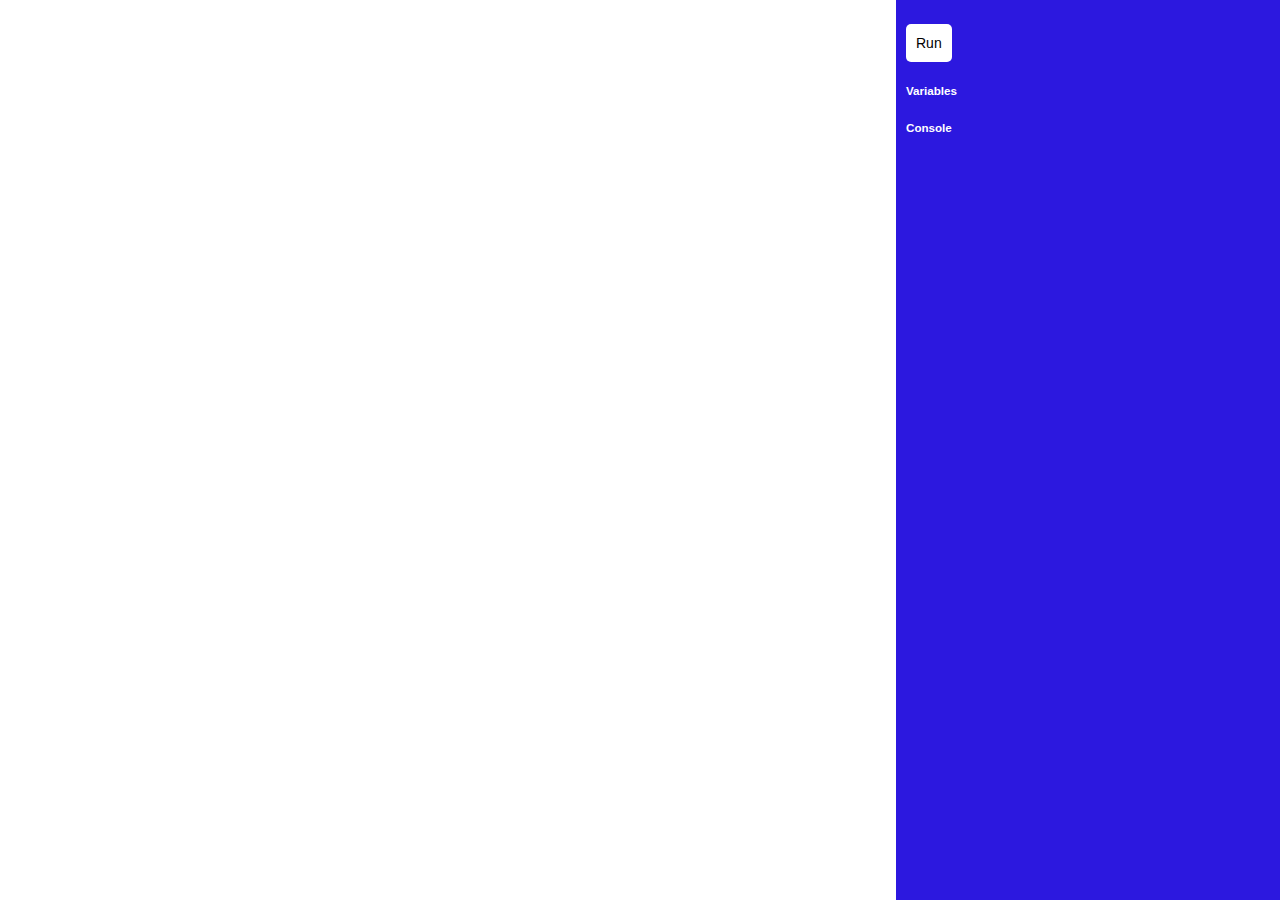
==== src/index.html @ 4e92d214 "SOLIDify" ====
<!doctype html>
<html lang="en">

<head>
	<meta charset="UTF-8" />
	<meta name="viewport" content="width=device-width, initial-scale=1.0, maximum-scale=1.0" />

	<title>Sequential Workflow Designer</title>
	<link rel="icon" href="./images/favicon.ico" />
	<style>
		body,
		input,
		select,
		button {
			font:
				14px/1.3em 'Open Sans',
				Arial,
				Verdana,
				Serif;
		}

		html,
		body {
			width: 100vw;
			height: 100vh;
			margin: 0;
			padding: 0;
			overflow: hidden;
		}

		#designer {
			position: absolute;
			left: 0;
			top: 0;
			width: 70vw;
			height: 100vh;
		}

		.sqd-editor {
			padding: 10px;
		}

		.sqd-editor p {
			margin: 0;
			padding: 0 0 10px;
		}

		.sqd-editor label,
		.label-text {
			font-weight: 700;
			font-size: 1.05em;
			margin-top: 0;
		}

		.sqd-editor input[type='text'],
		input[type="number"],
		input[list],
		select,
		textarea {
			width: 100%;
			box-sizing: border-box;
			border: 1px solid silver;
			padding: 6px;
			border-radius: 0px;
			line-height: 1.3em;
			min-height: 31.33px;
		}

		.sqd-editor textarea {
			margin: 0px;
			min-height: 55px;
		}

		.sqd-editor div[data-g4-role='field'] {
			margin-top: 1em;
		}

		.sqd-editor div[data-g4-role='hint'] {
			margin-top: 0.25em;
			margin-bottom: 0.25em;
		}

		.sqd-editor input[type='text']:focus,
		input[type="number"]:focus,
		input[list]:focus,
		select:focus,
		textarea:focus {
			border: 1px solid #000;
			outline: none;
		}

		.sqd-editor input[type='text']:read-only,
		input[type="number"]:read-only {
			background: #f4f4f4;
			border-color: #ddd;
			color: #999;
		}

		.sqd-editor textarea {
			resize: none;
			white-space: pre;
			overflow-y: hidden;
			overflow-x: auto;
		}

		#result {
			position: absolute;
			right: 0;
			bottom: 0;
			width: 30vw;
			height: 100vh;
			padding: 10px;
			box-sizing: border-box;
			color: #fff;
			background: #2c18df;
		}

		#result a.github {
			color: #fff;
			display: inline-block;
			margin: 6px 8px;
		}

		#result a.github:hover {
			text-decoration: none;
		}

		#result button {
			padding: 10px;
			color: #000;
			background: #fff;
			border: 0;
			border-radius: 5px;
			cursor: pointer;
		}

		#result button:hover {
			opacity: 0.8;
		}

		.subtitle {
			display: block;
			margin-bottom: 15px;
			font-size: 1.2em;
			font-weight: 500;
		}
	</style>

	<style>
		/* Box-sizing Reset */
		*,
		*::before,
		*::after {
			box-sizing: border-box;
		}

		/* Flexbox Container for Label */
		.label-with-icon {
			display: flex;
			align-items: center;
			justify-content: space-between;
			font-family: Arial, sans-serif;
			width: 100%;
			font-size: 16px;
		}

		/* SVG Icon Styling */
		.hint-icon-container {
			position: relative;
			cursor: pointer;
			align-items: center;
			font: 14px/1.3em Arial, Verdana, sans-serif;
			line-height: 1.3em;
			display: block;
			width: 18px;
			height: 18px;
			background: #ddd;
			border-radius: 50% 50%;
			text-align: center;
			font-size: 11px;
			cursor: pointer;
		}

		.hint-icon {
			font: 14px/1.3em Arial, Verdana, sans-serif;
			line-height: 1.3em;
			text-align: center;
			font-size: 11px;
			cursor: pointer;
			width: 64%;
			height: 64%;
			margin: 18%;
		}

		/* Change icon color on hover/focus */
		.hint-icon-container:hover .hint-icon,
		.hint-icon-container:focus .hint-icon {
			fill: #007BFF;
		}

		.hint-text {
			font: 14px/1.3em Arial, Verdana, sans-serif;
			font-size: 13px;
			line-height: 1.3em;
			padding: 6px 10px;
			border-radius: 0px;
			background: #eee;
			border: 1px solid #ddd;
		}

		div[data-g4-role='input-row'],
		.input-row {
			display: flex;
			align-items: center;
			margin: 0.2em 0;
		}

		.add-button {
			position: absolute;
			top: 0;
			right: 0;
			background: none;
			border: none;
			font-size: 20px;
			cursor: pointer;
			line-height: 1;
		}

		div[data-g4-role='input-row'],
		.text-with-button {
			box-sizing: border-box;
			display: flex;
			align-items: center;
			justify-content: space-between;
		}

		div[data-g4-role='input-row'] button,
		.text-with-button button {
			box-sizing: border-box;
			border: 1px solid silver;
			padding: 6px;
			border-radius: 0px;
			line-height: 1.3em;
			min-width: 32.19px;
			cursor: pointer;
		}

		div[data-g4-role='input-row'] input[type="text"],
		.text-with-button input[type="text"],
		textarea {
			margin-left: 0.2em;
		}

		button svg {
			width: 1em;
			height: 1em;
			vertical-align: middle;
		}
	</style>

	<style>
		details {
			border: 1px solid silver;
			border-radius: 4px;
			border-radius: 0px;
			padding: 10px;
			max-width: 500px;
			margin: 0.25em auto;
		}

		summary {
			font-size: 1.2em;
			cursor: pointer;
			outline: none;
		}

		.content {
			margin-top: 10px;
			animation: fadeIn 0.3s ease-in-out;
		}

		@keyframes fadeIn {
			from {
				opacity: 0;
			}

			to {
				opacity: 1;
			}
		}
	</style>
</head>

<body>
	<div id="designer"></div>

	<div id="result">
		<p>
			<button id="run">Run</button>
		</p>

		<h5>Variables</h5>
		<pre id="variables"></pre>

		<h5>Console</h5>
		<pre id="console"></pre>
	</div>

	<link href="./css/designer.css" rel="stylesheet">
	<link href="./css/designer-light.css" rel="stylesheet">
	<link href="./css/designer-dark.css" rel="stylesheet">

	<script src="./js/custom-fields.js"></script>
	<script src="./js/index.umd.js"></script>
	<script src="./js/state-machine.js"></script>
	<script src="./js/index.js"></script>

</html>
---- src/css/designer.css ----
/* .sqd-designer */
.sqd-designer {
  position: relative;
  display: flex;
  width: 100%;
  height: 100%;
}

.sqd-designer,
.sqd-drag,
.sqd-context-menu {
  font-size: 13px;
  line-height: 1em;
}

.sqd-hidden {
  display: none !important;
}

.sqd-disabled {
  opacity: 0.25;
}

/* .sqd-toolbox */
.sqd-toolbox,
.sqd-toolbox-filter {
  font-size: 11px;
  line-height: 1.2em;
}

.sqd-toolbox {
  position: absolute;
  top: 10px;
  left: 10px;
  z-index: 20;
  box-sizing: border-box;
  width: 130px;
  -webkit-user-select: none;
  user-select: none;
}

.sqd-toolbox-header {
  position: relative;
  padding: 15px 10px;
  cursor: pointer;
}

.sqd-toolbox-header-title {
  display: block;
  font-size: 1.2em;
  line-height: 1em;
  font-weight: bold;
}

.sqd-toolbox-toggle-icon {
  position: absolute;
  top: 50%;
  right: 10px;
  width: 16px;
  height: 16px;
  margin: -8px 0 0;
}

.sqd-toolbox-header:hover .sqd-toolbox-toggle-icon {
  opacity: 0.6;
}

.sqd-scrollbox {
  position: relative;
  overflow: hidden;
}

.sqd-scrollbox-body {
  position: absolute;
  top: 0;
  left: 0;
}

.sqd-toolbox-filter {
  display: block;
  box-sizing: border-box;
  padding: 6px 8px;
  outline: none;
  width: 110px;
  margin: 0 10px 10px;
  box-sizing: border-box;
}

.sqd-toolbox-group-title {
  text-align: center;
  padding: 5px 0;
  margin: 0 10px 10px;
}

.sqd-toolbox-item {
  position: relative;
  box-sizing: border-box;
  margin: 0 10px 10px;
  width: 110px;
  cursor: move;
}

.sqd-toolbox-item-icon {
  position: absolute;
  top: 50%;
  left: 5px;
  margin-top: -10px;
  width: 20px;
  height: 20px;
}

.sqd-toolbox-item-icon-image {
  width: 100%;
  height: 100%;
}

.sqd-toolbox-item-text {
  position: relative;
  display: block;
  padding: 10px 10px 10px 30px;
  white-space: nowrap;
  text-overflow: ellipsis;
  overflow: hidden;
}

.sqd-drag {
  position: absolute;
  z-index: 9999999;
  pointer-events: none;
}

/* .sqd-control-bar */
.sqd-control-bar {
  position: absolute;
  bottom: 10px;
  left: 10px;
  z-index: 20;
  padding: 8px 0 8px 8px;
  white-space: nowrap;
}

.sqd-control-bar-button {
  display: inline-block;
  width: 32px;
  height: 32px;
  margin-right: 8px;
  cursor: pointer;
  box-sizing: border-box;
}

.sqd-control-bar-button-icon {
  width: 24px;
  height: 24px;
  margin: 3px 0 0 3px;
}

.sqd-control-bar-button.sqd-disabled .sqd-control-bar-button-icon {
  opacity: 0.2;
}

/* .sqd-smart-editor */
.sqd-smart-editor-toggle {
  position: absolute;
  top: 0;
  z-index: 29;
  width: 36px;
  height: 64px;
  border-bottom-left-radius: 10px;
  cursor: pointer;
}

.sqd-smart-editor-toggle-icon {
  position: absolute;
  top: 50%;
  left: 50%;
  width: 24px;
  height: 24px;
  margin: -12px 0 0 -12px;
}

.sqd-smart-editor-toggle:hover .sqd-smart-editor-toggle-icon {
  opacity: 0.6;
}

.sqd-smart-editor {
  z-index: 30;
}

.sqd-layout-desktop .sqd-smart-editor {
  position: relative;
  width: 300px;
}

.sqd-layout-desktop .sqd-smart-editor-toggle {
  right: 300px;
}

.sqd-layout-desktop .sqd-smart-editor-toggle.sqd-collapsed {
  right: 0;
}

.sqd-layout-mobile .sqd-smart-editor {
  position: absolute;
  top: 0;
  right: 0;
  bottom: 0;
  left: 41px;
}

.sqd-layout-mobile .sqd-smart-editor-toggle {
  left: 5px;
}

.sqd-layout-mobile .sqd-smart-editor-toggle.sqd-collapsed {
  left: auto;
  right: 0;
}

/* .sqd-context-menu */
.sqd-context-menu {
  position: absolute;
  z-index: 2000000000;
  overflow: hidden;
  padding: 5px;
}

.sqd-context-menu-group,
.sqd-context-menu-item {
  width: 130px;
  padding: 8px 10px;
  white-space: nowrap;
  text-overflow: ellipsis;
  overflow: hidden;
}

.sqd-context-menu-group {
  font-size: 11px;
  line-height: 1em;
}

.sqd-context-menu-item {
  cursor: pointer;
  transition: background 70ms;
}

/* .sqd-workspace */
.sqd-workspace {
  flex: 1;
  position: relative;
  display: block;
  -webkit-user-select: none;
  user-select: none;
}

.sqd-workspace-canvas {
  position: absolute;
  top: 0;
  left: 0;
  cursor: move;
}

.sqd-label-text {
  text-anchor: middle;
  dominant-baseline: central;
}

.sqd-placeholder .sqd-placeholder-rect {
  transition: fill 100ms;
}

.sqd-step-task-text {
  text-anchor: left;
  dominant-baseline: central;
}
---- src/css/designer-light.css ----
/* internal */
.sqd-theme-light .sqd-toolbox {
  background: #fff;
  box-shadow: 0 0 8px rgba(0, 0, 0, 0.15), 0 2px 4px rgba(0, 0, 0, 0.15);
  border-radius: 10px;
}
.sqd-theme-light .sqd-toolbox-header-title {
  color: #000;
}
.sqd-theme-light .sqd-toolbox-filter {
  background: #fff;
  color: #000;
  border: 1px solid #c3c3c3;
  border-radius: 10px;
}
.sqd-theme-light .sqd-toolbox-filter:focus {
  border-color: #939393;
}
.sqd-theme-light .sqd-toolbox-group-title {
  color: #000;
  background: #e5e5e5;
  border-radius: 10px;
}

.sqd-theme-light .sqd-toolbox-item {
  color: #000;
  border: 1px solid #c3c3c3;
  box-shadow: 0 2px 2px rgba(0, 0, 0, 0.15);
  background: #fff;
  border-radius: 5px;
}
.sqd-theme-light .sqd-toolbox-item:hover {
  border-color: #939393;
  background: #fff;
}
.sqd-theme-light .sqd-toolbox-item .sqd-toolbox-item-icon.sqd-no-icon {
  background: #c6c6c6;
  border-radius: 4px;
}

.sqd-theme-light .sqd-control-bar {
  background: #fff;
  box-shadow: 0 0 8px rgba(0, 0, 0, 0.15), 0 2px 4px rgba(0, 0, 0, 0.15);
  border-radius: 10px;
}
.sqd-theme-light .sqd-control-bar-button {
  border: 1px solid #c3c3c3;
  background: #fff;
  border-radius: 5px;
}
.sqd-theme-light .sqd-control-bar-button:hover {
  border-color: #939393;
  background: #fff;
}
.sqd-theme-light .sqd-control-bar-button .sqd-icon-path {
  fill: #000;
}
.sqd-theme-light .sqd-control-bar-button.sqd-delete .sqd-icon-path {
  fill: #e01a24;
}

.sqd-theme-light .sqd-smart-editor {
  background: #fff;
  box-shadow: 0 0 8px rgba(0, 0, 0, 0.15);
}
.sqd-theme-light .sqd-smart-editor-toggle {
  background: #fff;
  box-shadow: 0 0 8px rgba(0, 0, 0, 0.15);
}

.sqd-theme-light.sqd-context-menu {
  background: #fff;
  box-shadow: 0 0 8px rgba(0, 0, 0, 0.2);
  border-radius: 4px;
}

.sqd-theme-light .sqd-context-menu-group {
  color: #888;
}

.sqd-theme-light .sqd-context-menu-item {
  color: #000;
  border-radius: 4px;
}

.sqd-theme-light .sqd-context-menu-item:hover {
  background: #eee;
}

.sqd-theme-light.sqd-designer {
  background: #f9f9f9;
}

.sqd-theme-light .sqd-line-grid-path {
  stroke: #e3e3e3;
  stroke-width: 1;
}

.sqd-theme-light .sqd-join {
  stroke-width: 2;
  stroke: #000;
}

.sqd-theme-light .sqd-region {
  stroke: #cecece;
  stroke-width: 2;
  stroke-dasharray: 3;
}
.sqd-theme-light .sqd-region.sqd-selected {
  stroke: #ed4800;
  stroke-width: 2;
  stroke-dasharray: 0;
}

.sqd-theme-light .sqd-placeholder .sqd-placeholder-rect {
  fill: #d8d8d8;
  stroke: #6a6a6a;
  stroke-width: 1;
  stroke-dasharray: 3;
}
.sqd-theme-light .sqd-placeholder.sqd-hover .sqd-placeholder-rect {
  fill: #ed4800;
}
.sqd-theme-light .sqd-placeholder-icon-path {
  fill: #2b2b2b;
}
.sqd-theme-light .sqd-placeholder.sqd-hover .sqd-placeholder-icon-path {
  fill: #fff;
}

.sqd-theme-light .sqd-validation-error {
  fill: #ffa200;
}
.sqd-theme-light .sqd-validation-error-icon-path {
  fill: #000;
}

.sqd-theme-light .sqd-root-start-stop-circle {
  fill: #2c18df;
}
.sqd-theme-light .sqd-root-start-stop-icon {
  fill: #fff;
}

.sqd-theme-light .sqd-step-task .sqd-step-task-rect {
  fill: #fff;
  stroke-width: 1;
  stroke: #c3c3c3;
  filter: drop-shadow(0 1.5px 1.5px rgba(0, 0, 0, 0.15));
}
.sqd-theme-light .sqd-step-task .sqd-step-task-rect.sqd-selected {
  stroke: #ed4800;
  stroke-width: 2;
}
.sqd-theme-light .sqd-step-task .sqd-step-task-text {
  fill: #000;
}
.sqd-theme-light .sqd-step-task .sqd-step-task-empty-icon {
  fill: #c6c6c6;
}
.sqd-theme-light .sqd-step-task .sqd-input {
  fill: #fff;
  stroke-width: 2;
  stroke: #000;
}
.sqd-theme-light .sqd-step-task .sqd-output {
  fill: #000;
  stroke-width: 0;
}

.sqd-theme-light .sqd-step-switch > .sqd-label-primary > .sqd-label-text {
  fill: #fff;
}
.sqd-theme-light .sqd-step-switch > .sqd-label-primary > .sqd-label-rect {
  fill: #2411db;
  stroke-width: 0;
}
.sqd-theme-light .sqd-step-switch > .sqd-label-secondary > .sqd-label-rect {
  fill: #000;
  stroke-width: 0;
}
.sqd-theme-light .sqd-step-switch > .sqd-label-secondary > .sqd-label-text {
  fill: #fff;
}
.sqd-theme-light .sqd-step-switch > g > .sqd-input {
  fill: #fff;
  stroke-width: 2;
  stroke: #000;
}

.sqd-theme-light .sqd-step-container > .sqd-label > .sqd-label-text {
  fill: #fff;
}
.sqd-theme-light .sqd-step-container > .sqd-label > .sqd-label-rect {
  fill: #2411db;
  stroke-width: 0;
}
.sqd-theme-light .sqd-step-container > g > .sqd-input {
  fill: #fff;
  stroke-width: 2;
  stroke: #000;
}
---- src/css/designer-dark.css ----
/* internal */
.sqd-theme-dark .sqd-toolbox {
  background: #3f3f3f;
  box-shadow: none;
  border-radius: 10px;
}
.sqd-theme-dark .sqd-toolbox-header-title {
  color: #fff;
}
.sqd-theme-dark .sqd-toolbox-filter {
  background: #242424;
  color: #fff;
  border: none;
  border-radius: 10px;
}
.sqd-theme-dark .sqd-toolbox-filter:focus {
  border-color: #939393;
}
.sqd-theme-dark .sqd-toolbox-group-title {
  color: #fff;
  background: #242424;
  border-radius: 10px;
}

.sqd-theme-dark .sqd-toolbox-item {
  color: #000;
  border: none;
  box-shadow: none;
  background: #c6c6c6;
  border-radius: 5px;
}
.sqd-theme-dark .sqd-toolbox-item:hover {
  border-color: none;
  background: #d3d3d3;
}
.sqd-theme-dark .sqd-toolbox-item .sqd-toolbox-item-icon.sqd-no-icon {
  background: #c6c6c6;
  border-radius: 4px;
}

.sqd-theme-dark .sqd-control-bar {
  background: #3f3f3f;
  box-shadow: none;
  border-radius: 10px;
}
.sqd-theme-dark .sqd-control-bar-button {
  border: none;
  background: #c6c6c6;
  border-radius: 5px;
}
.sqd-theme-dark .sqd-control-bar-button:hover {
  border-color: #939393;
  background: #d3d3d3;
}
.sqd-theme-dark .sqd-control-bar-button .sqd-icon-path {
  fill: #000;
}
.sqd-theme-dark .sqd-control-bar-button.sqd-delete .sqd-icon-path {
  fill: #e01a24;
}

.sqd-theme-dark .sqd-smart-editor {
  background: #3f3f3f;
  box-shadow: none;
}
.sqd-theme-dark .sqd-smart-editor-toggle {
  background: #6f6f6f;
  box-shadow: none;
}

.sqd-theme-dark.sqd-context-menu {
  background: #3f3f3f;
  box-shadow: 0 0 8px rgba(0, 0, 0, 0.2);
  border-radius: 4px;
}

.sqd-theme-dark .sqd-context-menu-group {
  color: #ccc;
}

.sqd-theme-dark .sqd-context-menu-item {
  color: #fff;
  border-radius: 4px;
}

.sqd-theme-dark .sqd-context-menu-item:hover {
  background: #525252;
}

.sqd-theme-dark.sqd-designer {
  background: #1f1f1f;
}

.sqd-theme-dark .sqd-line-grid-path {
  stroke: #2a2a2a;
  stroke-width: 1;
}

.sqd-theme-dark .sqd-join {
  stroke-width: 2;
  stroke: #707070;
}

.sqd-theme-dark .sqd-region {
  stroke: #434343;
  stroke-width: 2;
  stroke-dasharray: 3;
}
.sqd-theme-dark .sqd-region.sqd-selected {
  stroke: #fff;
  stroke-width: 2;
  stroke-dasharray: 0;
}

.sqd-theme-dark .sqd-placeholder .sqd-placeholder-rect {
  fill: #0e0e0e;
  stroke: #6a6a6a;
  stroke-width: 1;
  stroke-dasharray: 3;
}
.sqd-theme-dark .sqd-placeholder.sqd-hover .sqd-placeholder-rect {
  fill: #ed4800;
}
.sqd-theme-dark .sqd-placeholder-icon-path {
  fill: #2b2b2b;
}
.sqd-theme-dark .sqd-placeholder.sqd-hover .sqd-placeholder-icon-path {
  fill: #fff;
}

.sqd-theme-dark .sqd-validation-error {
  fill: #ffa200;
}
.sqd-theme-dark .sqd-validation-error-icon-path {
  fill: #000;
}

.sqd-theme-dark .sqd-root-start-stop-circle {
  fill: #2c18df;
}
.sqd-theme-dark .sqd-root-start-stop-icon {
  fill: #fff;
}

.sqd-theme-dark .sqd-step-task .sqd-step-task-rect {
  fill: #c6c6c6;
  stroke-width: 1;
  stroke: none;
  filter: drop-shadow(0 1.5px 1.5px rgba(0, 0, 0, 0.15));
}
.sqd-theme-dark .sqd-step-task .sqd-step-task-rect.sqd-selected {
  stroke: #fff;
  stroke-width: 2;
}
.sqd-theme-dark .sqd-step-task .sqd-step-task-text {
  fill: #000;
}
.sqd-theme-dark .sqd-step-task .sqd-step-task-empty-icon {
  fill: #c6c6c6;
}
.sqd-theme-dark .sqd-step-task .sqd-input {
  fill: #c6c6c6;
  stroke-width: 2;
  stroke: #707070;
}
.sqd-theme-dark .sqd-step-task .sqd-output {
  fill: #707070;
  stroke-width: 0;
}

.sqd-theme-dark .sqd-step-switch > .sqd-label-primary > .sqd-label-text {
  fill: #fff;
}
.sqd-theme-dark .sqd-step-switch > .sqd-label-primary > .sqd-label-rect {
  fill: #2411db;
  stroke-width: 0;
}
.sqd-theme-dark .sqd-step-switch > .sqd-label-secondary > .sqd-label-rect {
  fill: #000;
  stroke-width: 0;
}
.sqd-theme-dark .sqd-step-switch > .sqd-label-secondary > .sqd-label-text {
  fill: #fff;
}
.sqd-theme-dark .sqd-step-switch > g > .sqd-input {
  fill: #c6c6c6;
  stroke-width: 2;
  stroke: #707070;
}

.sqd-theme-dark .sqd-step-container > .sqd-label > .sqd-label-text {
  fill: #fff;
}
.sqd-theme-dark .sqd-step-container > .sqd-label > .sqd-label-rect {
  fill: #2411db;
  stroke-width: 0;
}
.sqd-theme-dark .sqd-step-container > g > .sqd-input {
  fill: #c6c6c6;
  stroke-width: 2;
  stroke: #707070;
}
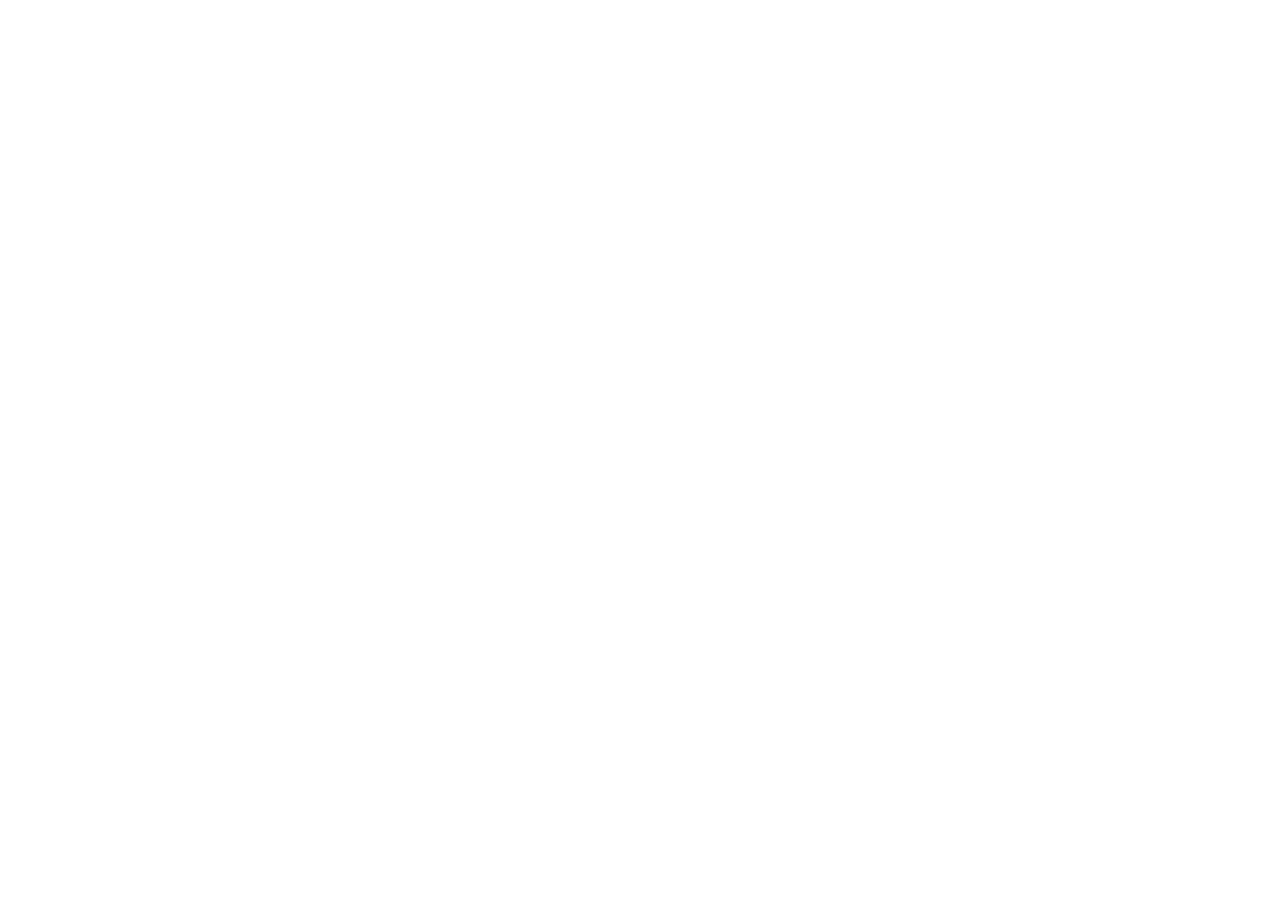
==== commit 1a3acca3: "Design implementations" ====
--- a/src/index.html
+++ b/src/index.html
@@ -7,6 +7,9 @@
 
 	<title>Sequential Workflow Designer</title>
 	<link rel="icon" href="./images/favicon.ico" />
+	<link href="./css/designer.css" rel="stylesheet">
+	<link href="./css/designer-light.css" rel="stylesheet">
+	<link href="./css/designer-dark.css" rel="stylesheet">
 	<style>
 		body,
 		input,
@@ -32,7 +35,7 @@
 			position: absolute;
 			left: 0;
 			top: 0;
-			width: 70vw;
+			width: 100vw;
 			height: 100vh;
 		}
 
@@ -43,6 +46,11 @@
 		.sqd-editor p {
 			margin: 0;
 			padding: 0 0 10px;
+		}
+
+		.sqd-smart-editor {
+			height: 100%;
+			overflow: auto;
 		}
 
 		.sqd-editor label,
@@ -50,6 +58,14 @@
 			font-weight: 700;
 			font-size: 1.05em;
 			margin-top: 0;
+		}
+
+		.sqd-layout-desktop .sqd-smart-editor {
+			width: 350px;
+		}
+
+		.sqd-layout-desktop .sqd-smart-editor-toggle {
+			right: 350px;
 		}
 
 		.sqd-editor input[type='text'],
@@ -209,6 +225,7 @@
 		}
 
 		div[data-g4-role='input-row'],
+		div[data-g4-role='keyvalue'],
 		.input-row {
 			display: flex;
 			align-items: center;
@@ -227,6 +244,7 @@
 		}
 
 		div[data-g4-role='input-row'],
+		div[data-g4-role='keyvalue'],
 		.text-with-button {
 			box-sizing: border-box;
 			display: flex;
@@ -235,6 +253,7 @@
 		}
 
 		div[data-g4-role='input-row'] button,
+		div[data-g4-role='keyvalue'] button,
 		.text-with-button button {
 			box-sizing: border-box;
 			border: 1px solid silver;
@@ -246,6 +265,7 @@
 		}
 
 		div[data-g4-role='input-row'] input[type="text"],
+		div[data-g4-role='keyvalue'] input[type="text"],
 		.text-with-button input[type="text"],
 		textarea {
 			margin-left: 0.2em;
@@ -261,7 +281,6 @@
 	<style>
 		details {
 			border: 1px solid silver;
-			border-radius: 4px;
 			border-radius: 0px;
 			padding: 10px;
 			max-width: 500px;
@@ -294,7 +313,7 @@
 <body>
 	<div id="designer"></div>
 
-	<div id="result">
+	<!-- <div id="result">
 		<p>
 			<button id="run">Run</button>
 		</p>
@@ -304,15 +323,126 @@
 
 		<h5>Console</h5>
 		<pre id="console"></pre>
-	</div>
-
-	<link href="./css/designer.css" rel="stylesheet">
-	<link href="./css/designer-light.css" rel="stylesheet">
-	<link href="./css/designer-dark.css" rel="stylesheet">
+	</div> -->
 
 	<script src="./js/custom-fields.js"></script>
 	<script src="./js/index.umd.js"></script>
 	<script src="./js/state-machine.js"></script>
 	<script src="./js/index.js"></script>
 
+	<script>
+		function waitForElement(selector, timeout = 5000) {
+			return new Promise((resolve, reject) => {
+				const interval = 100; // Check every 100ms
+				let elapsedTime = 0;
+
+				const intervalId = setInterval(() => {
+					const element = document.querySelector(selector);
+					if (element) {
+						clearInterval(intervalId);
+						resolve(element);
+					} else {
+						elapsedTime += interval;
+						if (elapsedTime >= timeout) {
+							clearInterval(intervalId);
+							reject(new Error(`Timeout waiting for element: ${selector}`));
+						}
+					}
+				}, interval);
+			});
+		}
+
+		// Use the waitForElement function
+		waitForElement('.sqd-control-bar', 5000)
+			.then((controlBar) => {
+				const exportSvg = "M960 608a32 32 0 0 0-32 32v288h-288a32 32 0 0 0 0 64h320a32 32 0 0 0 32-32V640a32 32 0 0 0-32-32zM512 928h-128a32 32 0 0 0 0 64h128a32 32 0 0 0 0-64zM278.72 937.28a32 32 0 0 0-34.88-6.72 29.76 29.76 0 0 0-10.56 6.72 32 32 0 0 0-6.72 10.56A32 32 0 0 0 224 960a32 32 0 0 0 54.72 22.72 37.12 37.12 0 0 0 6.72-10.56 30.08 30.08 0 0 0 0-24.32 29.76 29.76 0 0 0-6.72-10.56zM128 928H96v-288a32 32 0 0 0-64 0v320a32 32 0 0 0 32 32h64a32 32 0 0 0 0-64zM743.68 491.2a32 32 0 1 0 48.64 41.6l192-224a30.08 30.08 0 0 0 1.92-3.52 32 32 0 0 0 2.56-4.16v-2.24a32 32 0 0 0 0-5.12A32 32 0 0 0 992 288a32 32 0 0 0 0-4.8 32 32 0 0 0 0-5.12v-2.24a32 32 0 0 0-2.56-4.16 30.08 30.08 0 0 0-1.92-3.52l-192-224a32 32 0 0 0-48.64 41.6L890.56 256H480v480a32 32 0 0 0 64 0V320h346.56z";
+				const importSvg = "M960 608a32 32 0 0 0-32 32v288h-288a32 32 0 0 0 0 64h320a32 32 0 0 0 32-32V640a32 32 0 0 0-32-32zM512 928h-128a32 32 0 0 0 0 64h128a32 32 0 0 0 0-64zM278.72 937.28a32 32 0 0 0-34.88-6.72 29.76 29.76 0 0 0-10.56 6.72 32 32 0 0 0-6.72 10.56A32 32 0 0 0 224 960a32 32 0 0 0 54.72 22.72 37.12 37.12 0 0 0 6.72-10.56 30.08 30.08 0 0 0 0-24.32 29.76 29.76 0 0 0-6.72-10.56zM128 928H96v-288a32 32 0 0 0-64 0v320a32 32 0 0 0 32 32h64a32 32 0 0 0 0-64zM64 96h416v570.56l-171.2-146.88a32 32 0 0 0-41.6 48.64l224 192a32 32 0 0 0 4.8 2.88l2.56 1.6a30.08 30.08 0 0 0 23.36 0l2.24-1.6a32 32 0 0 0 4.8-2.88l224-192a32 32 0 0 0-41.6-48.64L544 666.56V64a32 32 0 0 0-32-32H64a32 32 0 0 0 0 64z";
+				const startSvg = "M10,10 L90,50 L10,90 Z";
+				const stopSvg = "M10,10 L90,10 L90,90 L10,90 Z";
+
+				const exportButtonContianer = document.createElement("div");
+				exportButtonContianer.classList.add('sqd-control-bar-button');
+				exportButtonContianer.title = "Export Definition";
+
+				const exportSvgElement = document.createElement("svg");
+				exportSvgElement.classList.add('sqd-control-bar-button-icon');
+				exportSvgElement.setAttribute('viewBox', '0 0 1024 1024');
+
+				const exportPathElement = document.createElement("path");
+				exportPathElement.setAttribute('d', exportSvg);
+				exportPathElement.classList.add('sqd-icon-path');
+
+				exportSvgElement.appendChild(exportPathElement);
+				exportButtonContianer.appendChild(exportSvgElement);
+
+				//controlBar.prepend(exportButtonContianer.outerHTML);
+				controlBar.insertAdjacentHTML('afterbegin', exportButtonContianer.outerHTML);
+
+				const importButtonContianer = document.createElement("div");
+				importButtonContianer.classList.add('sqd-control-bar-button');
+				importButtonContianer.title = "Import Definition";
+
+				const importSvgElement = document.createElement("svg");
+				importSvgElement.classList.add('sqd-control-bar-button-icon');
+				importSvgElement.setAttribute('viewBox', '0 0 1024 1024');
+
+				const importPathElement = document.createElement("path");
+				importPathElement.setAttribute('d', importSvg);
+				importPathElement.classList.add('sqd-icon-path');
+
+				importSvgElement.appendChild(importPathElement);
+				importButtonContianer.appendChild(importSvgElement);
+
+				controlBar.insertAdjacentHTML('afterbegin', importButtonContianer.outerHTML);
+
+
+
+
+				const stopButtonContianer = document.createElement("div");
+				stopButtonContianer.id = "stop";
+				stopButtonContianer.classList.add('sqd-control-bar-button');
+				stopButtonContianer.title = "Stop Definition";
+
+				const stopSvgElement = document.createElement("svg");
+				stopSvgElement.classList.add('sqd-control-bar-button-icon');
+				stopSvgElement.setAttribute('viewBox', '0 0 100 100');
+
+				const stopPathElement = document.createElement("path");
+				stopPathElement.setAttribute('d', stopSvg);
+				stopPathElement.classList.add('sqd-icon-path');
+
+				stopSvgElement.appendChild(stopPathElement);
+				stopButtonContianer.appendChild(stopSvgElement);
+
+				controlBar.insertAdjacentHTML('afterbegin', stopButtonContianer.outerHTML);
+
+				// Attach an event listener to the "Run" button for executing workflows.
+				document.getElementById('stop').addEventListener('click', ()=>{
+					console.log('Run clicked');
+				});
+
+
+				const startButtonContianer = document.createElement("div");
+				startButtonContianer.id = "run";
+				startButtonContianer.classList.add('sqd-control-bar-button');
+				startButtonContianer.title = "Start Definition";
+
+				const startSvgElement = document.createElement("svg");
+				startSvgElement.classList.add('sqd-control-bar-button-icon');
+				startSvgElement.setAttribute('viewBox', '0 0 100 100');
+
+				const startPathElement = document.createElement("path");
+				startPathElement.setAttribute('d', startSvg);
+				startPathElement.classList.add('sqd-icon-path');
+
+				startSvgElement.appendChild(startPathElement);
+				startButtonContianer.appendChild(startSvgElement);
+
+				controlBar.insertAdjacentHTML('afterbegin', startButtonContianer.outerHTML);
+
+				// Attach an event listener to the "Run" button for executing workflows.
+				document.getElementById('run').addEventListener('click', onRunClicked);
+			});
+	</script>
+
 </html>--- a/src/css/designer-light.css
+++ b/src/css/designer-light.css
@@ -2,24 +2,28 @@
 .sqd-theme-light .sqd-toolbox {
   background: #fff;
   box-shadow: 0 0 8px rgba(0, 0, 0, 0.15), 0 2px 4px rgba(0, 0, 0, 0.15);
-  border-radius: 10px;
-}
+  border-radius: 0px;
+}
+
 .sqd-theme-light .sqd-toolbox-header-title {
   color: #000;
 }
+
 .sqd-theme-light .sqd-toolbox-filter {
   background: #fff;
   color: #000;
   border: 1px solid #c3c3c3;
-  border-radius: 10px;
-}
+  border-radius: 0px;
+}
+
 .sqd-theme-light .sqd-toolbox-filter:focus {
   border-color: #939393;
 }
+
 .sqd-theme-light .sqd-toolbox-group-title {
   color: #000;
   background: #e5e5e5;
-  border-radius: 10px;
+  border-radius: 0px;
 }
 
 .sqd-theme-light .sqd-toolbox-item {
@@ -27,34 +31,40 @@
   border: 1px solid #c3c3c3;
   box-shadow: 0 2px 2px rgba(0, 0, 0, 0.15);
   background: #fff;
-  border-radius: 5px;
-}
+  border-radius: 0px;
+}
+
 .sqd-theme-light .sqd-toolbox-item:hover {
   border-color: #939393;
   background: #fff;
 }
+
 .sqd-theme-light .sqd-toolbox-item .sqd-toolbox-item-icon.sqd-no-icon {
   background: #c6c6c6;
-  border-radius: 4px;
+  border-radius: 0px;
 }
 
 .sqd-theme-light .sqd-control-bar {
   background: #fff;
   box-shadow: 0 0 8px rgba(0, 0, 0, 0.15), 0 2px 4px rgba(0, 0, 0, 0.15);
-  border-radius: 10px;
-}
+  border-radius: 0px;
+}
+
 .sqd-theme-light .sqd-control-bar-button {
   border: 1px solid #c3c3c3;
   background: #fff;
-  border-radius: 5px;
-}
+  border-radius: 0px;
+}
+
 .sqd-theme-light .sqd-control-bar-button:hover {
   border-color: #939393;
   background: #fff;
 }
+
 .sqd-theme-light .sqd-control-bar-button .sqd-icon-path {
   fill: #000;
 }
+
 .sqd-theme-light .sqd-control-bar-button.sqd-delete .sqd-icon-path {
   fill: #e01a24;
 }
@@ -63,6 +73,7 @@
   background: #fff;
   box-shadow: 0 0 8px rgba(0, 0, 0, 0.15);
 }
+
 .sqd-theme-light .sqd-smart-editor-toggle {
   background: #fff;
   box-shadow: 0 0 8px rgba(0, 0, 0, 0.15);
@@ -71,7 +82,7 @@
 .sqd-theme-light.sqd-context-menu {
   background: #fff;
   box-shadow: 0 0 8px rgba(0, 0, 0, 0.2);
-  border-radius: 4px;
+  border-radius: 0px;
 }
 
 .sqd-theme-light .sqd-context-menu-group {
@@ -80,7 +91,7 @@
 
 .sqd-theme-light .sqd-context-menu-item {
   color: #000;
-  border-radius: 4px;
+  border-radius: 0px;
 }
 
 .sqd-theme-light .sqd-context-menu-item:hover {
@@ -106,6 +117,7 @@
   stroke-width: 2;
   stroke-dasharray: 3;
 }
+
 .sqd-theme-light .sqd-region.sqd-selected {
   stroke: #ed4800;
   stroke-width: 2;
@@ -118,12 +130,15 @@
   stroke-width: 1;
   stroke-dasharray: 3;
 }
+
 .sqd-theme-light .sqd-placeholder.sqd-hover .sqd-placeholder-rect {
   fill: #ed4800;
 }
+
 .sqd-theme-light .sqd-placeholder-icon-path {
   fill: #2b2b2b;
 }
+
 .sqd-theme-light .sqd-placeholder.sqd-hover .sqd-placeholder-icon-path {
   fill: #fff;
 }
@@ -131,6 +146,7 @@
 .sqd-theme-light .sqd-validation-error {
   fill: #ffa200;
 }
+
 .sqd-theme-light .sqd-validation-error-icon-path {
   fill: #000;
 }
@@ -138,6 +154,7 @@
 .sqd-theme-light .sqd-root-start-stop-circle {
   fill: #2c18df;
 }
+
 .sqd-theme-light .sqd-root-start-stop-icon {
   fill: #fff;
 }
@@ -148,54 +165,65 @@
   stroke: #c3c3c3;
   filter: drop-shadow(0 1.5px 1.5px rgba(0, 0, 0, 0.15));
 }
+
 .sqd-theme-light .sqd-step-task .sqd-step-task-rect.sqd-selected {
   stroke: #ed4800;
   stroke-width: 2;
 }
+
 .sqd-theme-light .sqd-step-task .sqd-step-task-text {
   fill: #000;
 }
+
 .sqd-theme-light .sqd-step-task .sqd-step-task-empty-icon {
   fill: #c6c6c6;
 }
+
 .sqd-theme-light .sqd-step-task .sqd-input {
   fill: #fff;
   stroke-width: 2;
   stroke: #000;
 }
+
 .sqd-theme-light .sqd-step-task .sqd-output {
   fill: #000;
   stroke-width: 0;
 }
 
-.sqd-theme-light .sqd-step-switch > .sqd-label-primary > .sqd-label-text {
-  fill: #fff;
-}
-.sqd-theme-light .sqd-step-switch > .sqd-label-primary > .sqd-label-rect {
+.sqd-theme-light .sqd-step-switch>.sqd-label-primary>.sqd-label-text {
+  fill: #fff;
+}
+
+.sqd-theme-light .sqd-step-switch>.sqd-label-primary>.sqd-label-rect {
   fill: #2411db;
   stroke-width: 0;
 }
-.sqd-theme-light .sqd-step-switch > .sqd-label-secondary > .sqd-label-rect {
-  fill: #000;
-  stroke-width: 0;
-}
-.sqd-theme-light .sqd-step-switch > .sqd-label-secondary > .sqd-label-text {
-  fill: #fff;
-}
-.sqd-theme-light .sqd-step-switch > g > .sqd-input {
-  fill: #fff;
-  stroke-width: 2;
-  stroke: #000;
-}
-
-.sqd-theme-light .sqd-step-container > .sqd-label > .sqd-label-text {
-  fill: #fff;
-}
-.sqd-theme-light .sqd-step-container > .sqd-label > .sqd-label-rect {
+
+.sqd-theme-light .sqd-step-switch>.sqd-label-secondary>.sqd-label-rect {
+  fill: #000;
+  stroke-width: 0;
+}
+
+.sqd-theme-light .sqd-step-switch>.sqd-label-secondary>.sqd-label-text {
+  fill: #fff;
+}
+
+.sqd-theme-light .sqd-step-switch>g>.sqd-input {
+  fill: #fff;
+  stroke-width: 2;
+  stroke: #000;
+}
+
+.sqd-theme-light .sqd-step-container>.sqd-label>.sqd-label-text {
+  fill: #fff;
+}
+
+.sqd-theme-light .sqd-step-container>.sqd-label>.sqd-label-rect {
   fill: #2411db;
   stroke-width: 0;
 }
-.sqd-theme-light .sqd-step-container > g > .sqd-input {
+
+.sqd-theme-light .sqd-step-container>g>.sqd-input {
   fill: #fff;
   stroke-width: 2;
   stroke: #000;
